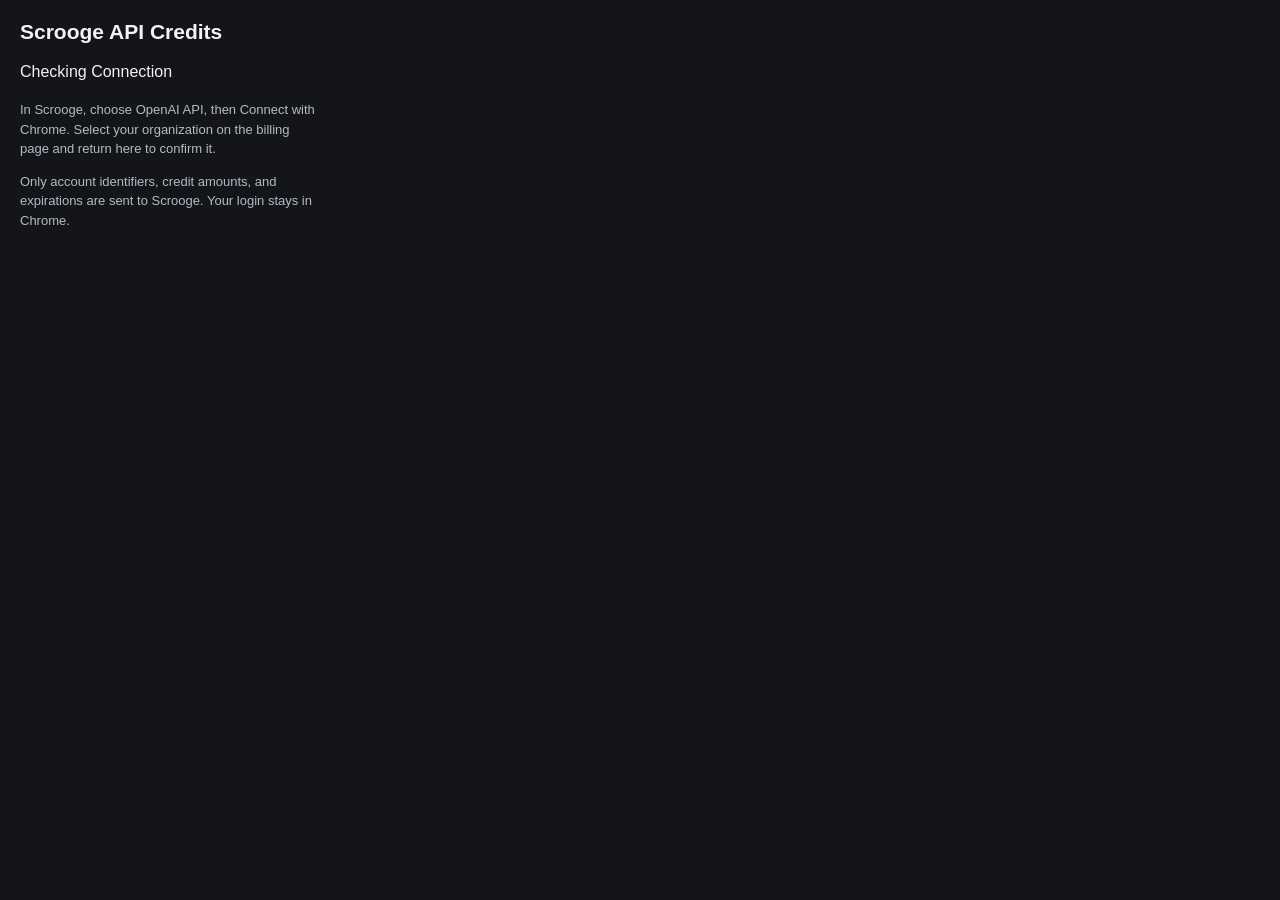
==== extensions/scrooge-api-credits/popup.html @ 1439d9ee "Add Chrome extension bridge for API credit tracking" ====
<!doctype html>
<html lang="en"><head><meta charset="utf-8"><meta name="viewport" content="width=device-width, initial-scale=1">
<title>Scrooge API Credits</title><link rel="stylesheet" href="popup.css"></head>
<body><h1>Scrooge API Credits</h1><p id="status" role="status">Checking Connection</p>
<div id="accounts"></div><p class="note">In Scrooge, choose OpenAI API, then Connect with Chrome. Select your organization on the billing page and return here to confirm it.</p>
<p class="note">Only account identifiers, credit amounts, and expirations are sent to Scrooge. Your login stays in Chrome.</p>
<script type="module" src="popup.js"></script></body></html>
---- extensions/scrooge-api-credits/popup.css ----
:root{color-scheme:dark;font-family:'Segoe UI',sans-serif;background:#141519;color:#f2f1f5}body{width:340px;margin:0;padding:20px;box-sizing:border-box}h1{font-size:21px;margin:0 0 16px}p{line-height:1.5;overflow-wrap:anywhere}.note{color:#b6b8c8;font-size:13px}section{padding:16px;margin:12px 0;background:#1c1e24;border:1px solid #383b46;border-radius:12px}button{font:inherit;color:#f2f1f5;background:#232429;border:1px solid #45464d;border-radius:8px;padding:12px;width:100%;cursor:pointer}button:hover,button:focus-visible{background:#483a64;outline:2px solid #c3adf8}button:disabled{opacity:.6;cursor:wait}.balance{font-size:26px;color:#c3adf8}
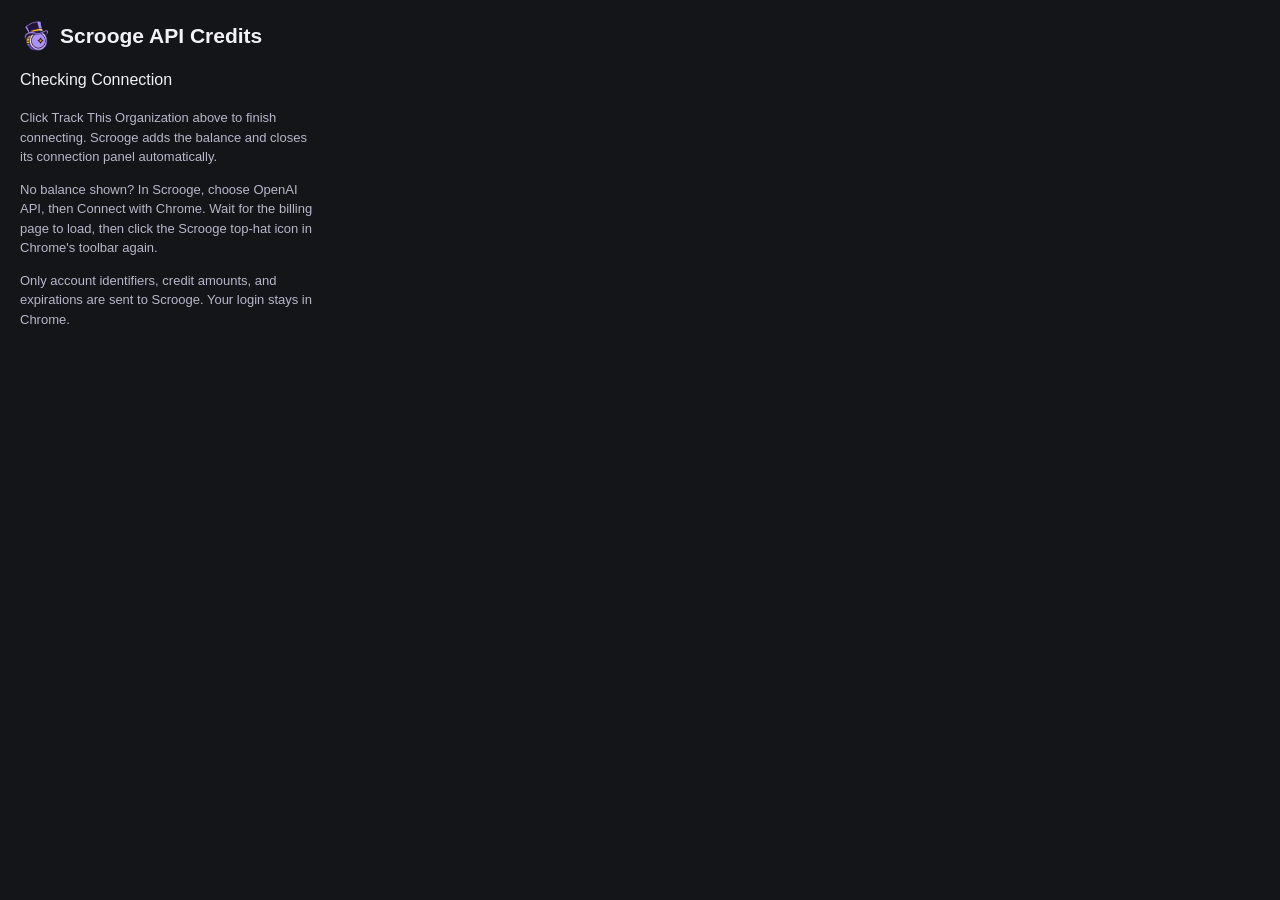
==== commit 89b75009: "Clarify Chrome credit setup and add Scrooge extension branding" ====
--- a/extensions/scrooge-api-credits/popup.html
+++ b/extensions/scrooge-api-credits/popup.html
@@ -1,7 +1,8 @@
 <!doctype html>
 <html lang="en"><head><meta charset="utf-8"><meta name="viewport" content="width=device-width, initial-scale=1">
 <title>Scrooge API Credits</title><link rel="stylesheet" href="popup.css"></head>
-<body><h1>Scrooge API Credits</h1><p id="status" role="status">Checking Connection</p>
-<div id="accounts"></div><p class="note">In Scrooge, choose OpenAI API, then Connect with Chrome. Select your organization on the billing page and return here to confirm it.</p>
+<body><h1><img src="icon.png" width="32" height="32" alt=""> Scrooge API Credits</h1><p id="status" role="status">Checking Connection</p>
+<div id="accounts"></div><p class="note">Click Track This Organization above to finish connecting. Scrooge adds the balance and closes its connection panel automatically.</p>
+<p class="note">No balance shown? In Scrooge, choose OpenAI API, then Connect with Chrome. Wait for the billing page to load, then click the Scrooge top-hat icon in Chrome's toolbar again.</p>
 <p class="note">Only account identifiers, credit amounts, and expirations are sent to Scrooge. Your login stays in Chrome.</p>
 <script type="module" src="popup.js"></script></body></html>
--- a/extensions/scrooge-api-credits/popup.css
+++ b/extensions/scrooge-api-credits/popup.css
@@ -1 +1,2 @@
 :root{color-scheme:dark;font-family:'Segoe UI',sans-serif;background:#141519;color:#f2f1f5}body{width:340px;margin:0;padding:20px;box-sizing:border-box}h1{font-size:21px;margin:0 0 16px}p{line-height:1.5;overflow-wrap:anywhere}.note{color:#b6b8c8;font-size:13px}section{padding:16px;margin:12px 0;background:#1c1e24;border:1px solid #383b46;border-radius:12px}button{font:inherit;color:#f2f1f5;background:#232429;border:1px solid #45464d;border-radius:8px;padding:12px;width:100%;cursor:pointer}button:hover,button:focus-visible{background:#483a64;outline:2px solid #c3adf8}button:disabled{opacity:.6;cursor:wait}.balance{font-size:26px;color:#c3adf8}
+h1{display:flex;align-items:center;gap:8px}h1 img{flex:none;object-fit:contain}
